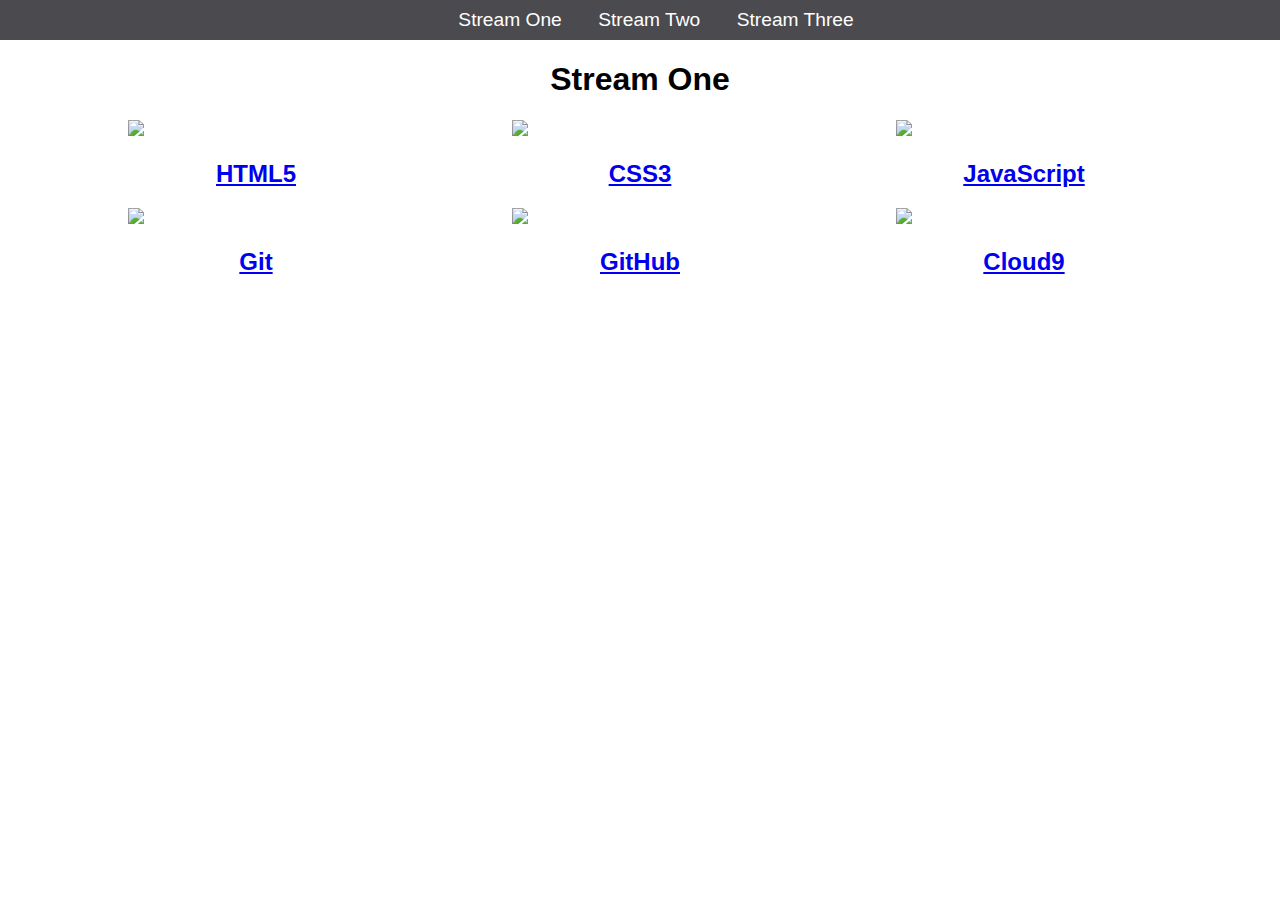
==== index.html @ 5e46ff8f "renamed stream-one.html to index.html" ====
<!DOCTYPE html>
<html>
	<head>
		<title>Hello World</title>
		<link rel="stylesheet" href="css/style.css" type="text/css" />
	</head>
	
	<body>
		<nav>
		    <ul>
		        <li><a href="stream-one.html">Stream One</a></li>
		        <li><a href="stream-two.html">Stream Two</a></li>
		        <li><a href="stream-three.html">Stream Three</a></li>
		    </ul>
		</nav>
		<h1>Stream One</h1>
		<div class="row">
			<div class="card">
				<a href="https://en.wikipedia.org/wiki/HTML5" target="_blank">
                    <img src="https://mpng.pngfly.com/20190125/wpj/kisspng-computer-icons-html5-scalable-vector-graphics-port-socialpack-chocolate-icon-5c4b3bbcb7d671.680718971548434364753.jpg"/>
                    <h2>HTML5</h2>
                </a>
			</div>
			<div class="card">
                <a href="https://en.wikipedia.org/wiki/Cascading_Style_Sheets" target="_blank">
                    <img src="https://www.viewlike.us/wp-content/uploads/2013/04/css3-markup.jpg"/>
                    <h2>CSS3</h2>
                </a>
            </div>
            <div class="card">
                <a href="https://en.wikipedia.org/wiki/JavaScript" target="_blank">
                    <img src="https://www.sololearn.com/Icons/Courses/1024.png"/>
                    <h2>JavaScript</h2>
                </a>
            </div>
		</div>
		<div class="row">
			<div class="card">
				<a href="https://en.wikipedia.org/wiki/Git">
					<img src="https://git-scm.com/images/logos/downloads/Git-Icon-1788C.png"/>
					<h2>Git</h2>
				</a>
			</div>
			<div class="card">
				<a href="https://en.wikipedia.org/wiki/GitHub">
					<img src="https://github.githubassets.com/images/modules/logos_page/GitHub-Mark.png"/>
					<h2>GitHub</h2>
				</a>
			</div>
			<div class="card">
				<a href="https://en.wikipedia.org/wiki/Cloud9">
					<img src="http://imgmr.com/wp-content/uploads/2016/03/cloud9.jpg"/>
					<h2>Cloud9</h2>
				</a>
			</div>
		</div>
	</body>
</html>
---- css/style.css ----
body {
  margin: 0;
  padding: 0;
  font-family: 'Oswald', sans-serif;
}
 
nav ul {
  list-style: none;
  background-color: #4a4a4f;
  text-align: center;
  padding: 0;
  margin: 0;
}

nav li {
  font-size: 1.2em;
  line-height: 40px;
  height: 40px;
  display: inline-block;
  margin-left: 2.5%;
}
 
nav a {
  text-decoration: none;
  color: #fff;
  display: block;
}

nav a:hover {
  background-color: #fff;
  color: #4a4a4f;
}
.card {
    float: left;
    width: 20%;
    margin-left: 10%;
}
.card a {
    text-align: center;
}
img {
    width: 100%;
}
h1 {
    text-align: center;
}
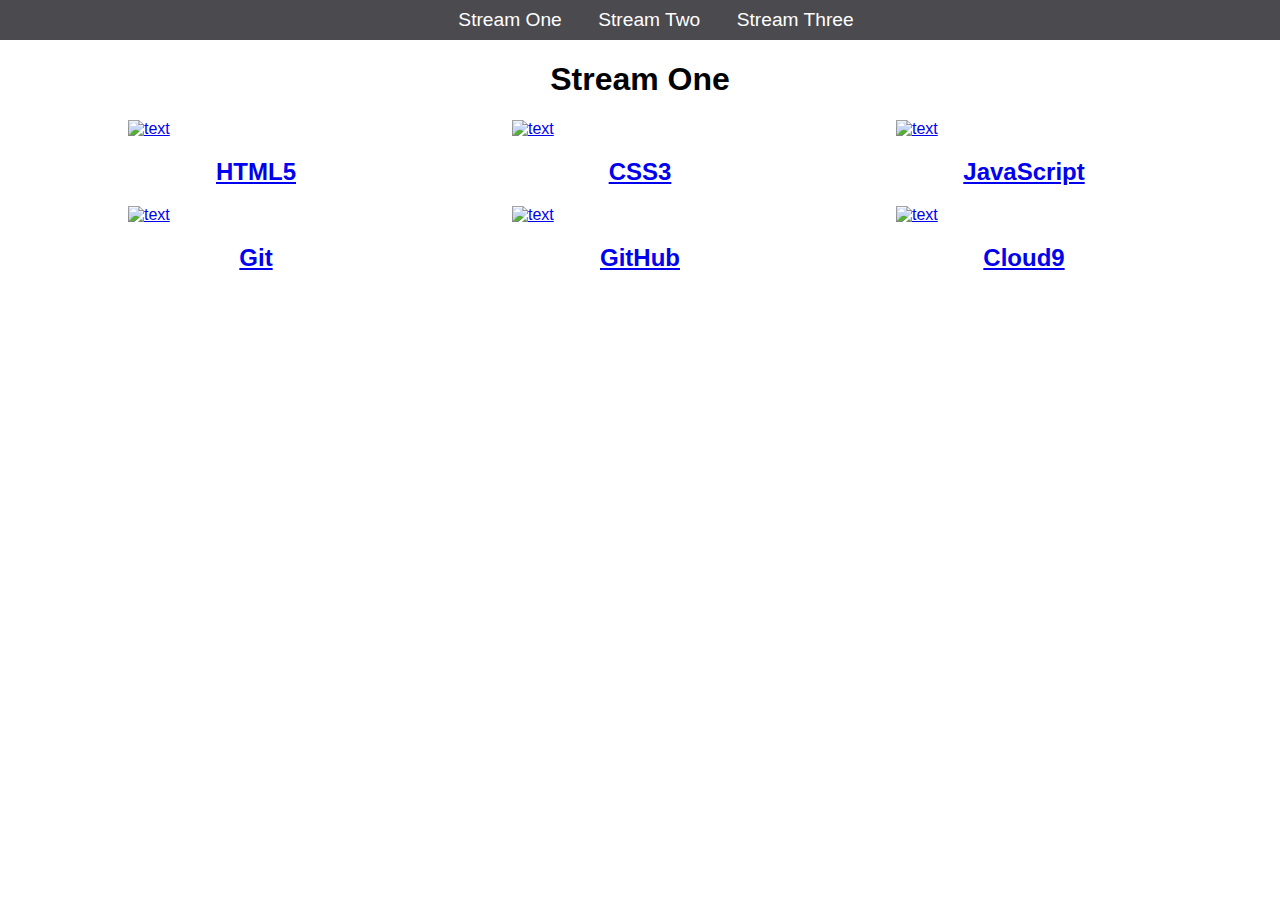
==== commit 94321e89: "fixed alt errors" ====
--- a/index.html
+++ b/index.html
@@ -1,5 +1,5 @@
 <!DOCTYPE html>
-<html>
+<html lang="en">
 	<head>
 		<title>Hello World</title>
 		<link rel="stylesheet" href="css/style.css" type="text/css" />
@@ -8,7 +8,7 @@
 	<body>
 		<nav>
 		    <ul>
-		        <li><a href="stream-one.html">Stream One</a></li>
+		        <li><a href="index.html">Stream One</a></li>
 		        <li><a href="stream-two.html">Stream Two</a></li>
 		        <li><a href="stream-three.html">Stream Three</a></li>
 		    </ul>
@@ -17,19 +17,19 @@
 		<div class="row">
 			<div class="card">
 				<a href="https://en.wikipedia.org/wiki/HTML5" target="_blank">
-                    <img src="https://mpng.pngfly.com/20190125/wpj/kisspng-computer-icons-html5-scalable-vector-graphics-port-socialpack-chocolate-icon-5c4b3bbcb7d671.680718971548434364753.jpg"/>
+                    <img src="https://mpng.pngfly.com/20190125/wpj/kisspng-computer-icons-html5-scalable-vector-graphics-port-socialpack-chocolate-icon-5c4b3bbcb7d671.680718971548434364753.jpg" alt="text"/>
                     <h2>HTML5</h2>
                 </a>
 			</div>
 			<div class="card">
                 <a href="https://en.wikipedia.org/wiki/Cascading_Style_Sheets" target="_blank">
-                    <img src="https://www.viewlike.us/wp-content/uploads/2013/04/css3-markup.jpg"/>
+                    <img  src="https://www.viewlike.us/wp-content/uploads/2013/04/css3-markup.jpg" alt="text"/>
                     <h2>CSS3</h2>
                 </a>
             </div>
             <div class="card">
                 <a href="https://en.wikipedia.org/wiki/JavaScript" target="_blank">
-                    <img src="https://www.sololearn.com/Icons/Courses/1024.png"/>
+                    <img src="https://www.sololearn.com/Icons/Courses/1024.png" alt="text"/>
                     <h2>JavaScript</h2>
                 </a>
             </div>
@@ -37,19 +37,19 @@
 		<div class="row">
 			<div class="card">
 				<a href="https://en.wikipedia.org/wiki/Git">
-					<img src="https://git-scm.com/images/logos/downloads/Git-Icon-1788C.png"/>
+					<img src="https://git-scm.com/images/logos/downloads/Git-Icon-1788C.png" alt="text"/>
 					<h2>Git</h2>
 				</a>
 			</div>
 			<div class="card">
 				<a href="https://en.wikipedia.org/wiki/GitHub">
-					<img src="https://github.githubassets.com/images/modules/logos_page/GitHub-Mark.png"/>
+					<img src="https://github.githubassets.com/images/modules/logos_page/GitHub-Mark.png" alt="text"/>
 					<h2>GitHub</h2>
 				</a>
 			</div>
 			<div class="card">
 				<a href="https://en.wikipedia.org/wiki/Cloud9">
-					<img src="http://imgmr.com/wp-content/uploads/2016/03/cloud9.jpg"/>
+					<img src="http://imgmr.com/wp-content/uploads/2016/03/cloud9.jpg" alt="text"/>
 					<h2>Cloud9</h2>
 				</a>
 			</div>
